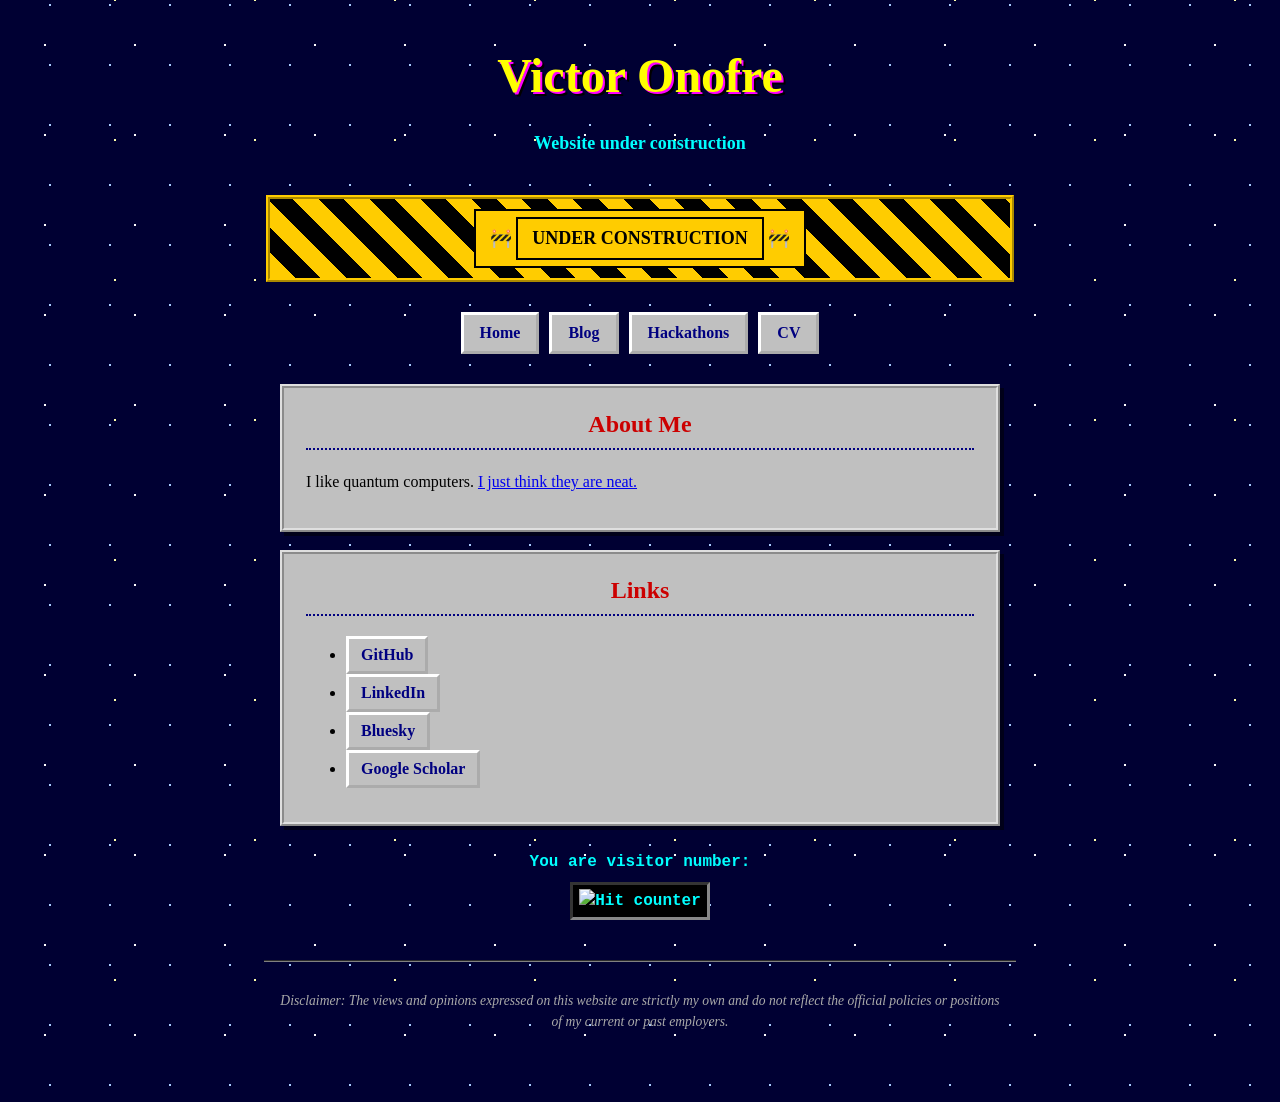
==== index.html @ 240b8e5d "add the banner and counter" ====
<!DOCTYPE html>
<html lang="en">
<head>
    <meta charset="UTF-8">
    <meta name="viewport" content="width=device-width, initial-scale=1.0">
    <title>My Personal Website</title>
    <link rel="stylesheet" href="style.css">

    <script data-goatcounter="https://victor-onofre.goatcounter.com/count"
        async src="//gc.zgo.at/count.js"></script>
</head>
<body>
    <header>
        <h1>Victor Onofre </h1>
        <p> Website under construction </p>
    </header>

    <div class="under-construction">
        <span>🚧 <span class="blink">UNDER CONSTRUCTION</span> 🚧</span>
    </div>

<nav>
        <a href="index.html">Home</a> 
        <a href="blog.html">Blog</a>
        <a href="hackathons.html">Hackathons</a>
        <a href="cv.html">CV</a>
</nav>
    <main>
        <section>
            <h2>About Me</h2>
            <p>I like quantum computers. <a href="https://www.youtube.com/watch?v=J2eud_tEIj8", class="plain-link"> I just think they are neat.</a> </p>
        </section>


        <section>
            <h2>Links</h2>
            <ul>
                <li><a href="https://github.com/victor-onofre">GitHub</a></li>
                <li><a href="https://www.linkedin.com/in/victor-onofre-a9b1371a7/">LinkedIn</a></li>
                <li><a href="https://bsky.app/profile/victoronofre.bsky.social">Bluesky</a></li>
                <li><a href="https://scholar.google.com/citations?user=_mpWtx4AAAAJ&hl=en">Google Scholar</a></li>
            </ul>
        </section>
    </main>

    <div class="visitor-counter">
        <p>You are visitor number:</p>
        <img src="https://victor-onofre.goatcounter.com/counter/TOTAL.svg"
             alt="Hit counter">
    </div>

       <!-- Footer Section -->
    <footer>
        <p>Disclaimer: The views and opinions expressed on this website are strictly my own and do not reflect the official policies or positions of my current or past employers.</p>
    </footer>
</body>
</html>
---- style.css ----
/* =========================================================
   VICTOR ONOFRE — GEOCITIES / 90s PERSONAL HOMEPAGE THEME
   Pure CSS. Works with the existing HTML on every page.
   ========================================================= */

/* ---- Starfield background (no image asset needed) ---- */
body {
    font-family: 'Times New Roman', Times, serif;
    font-size: 16px;
    line-height: 1.5;
    color: #ffffff;
    margin: 0;
    padding: 20px 0 40px;

    background-color: #000033; /* deep space navy */
    background-image:
        radial-gradient(#ffffff 1px, transparent 1px),
        radial-gradient(#ffffaa 1px, transparent 1px),
        radial-gradient(#aaccff 1px, transparent 1px);
    background-size: 90px 90px, 140px 140px, 60px 60px;
    background-position: 0 0, 45px 70px, 20px 35px;
}

/* ---- Header: big centered title ---- */
header {
    text-align: center;
    padding: 10px 0 20px;
    border: none;
}

h1 {
    font-family: 'Comic Sans MS', 'Times New Roman', cursive;
    font-size: 48px;
    color: #ffff00; /* bright yellow */
    text-shadow: 2px 2px 0 #ff00ff, 4px 4px 0 #000000; /* magenta + drop shadow */
    margin: 10px 0;
}

header p {
    color: #00ffff;
    font-weight: bold;
    font-size: 18px;
}

/* ---- Main column: classic centered fixed width ---- */
main {
    max-width: 720px;
    margin: 0 auto;
}

/* ---- Content boxes as beveled "silver" panels ---- */
section,
.hackathon-entry {
    max-width: 720px;
    margin: 18px auto;
    padding: 18px 22px;
    background-color: #c0c0c0; /* Windows 95 silver */
    color: #000000;
    border: 4px ridge #dfdfdf; /* beveled outset look */
    border-radius: 0;
    box-shadow: 4px 4px 0 rgba(0, 0, 0, 0.5);
}

section p,
.hackathon-entry p {
    color: #000000;
}

/* ---- Headings inside content ---- */
h2 {
    font-family: 'Comic Sans MS', 'Times New Roman', cursive;
    color: #cc0000;
    text-align: center;
    border-bottom: 2px dotted #000080;
    padding-bottom: 6px;
    margin-top: 0;
}

h3 {
    font-family: 'Times New Roman', Times, serif;
    color: #000080;
}

/* ---- Links: the iconic 90s blue / purple underlined ---- */
a {
    color: #0000ee;
    text-decoration: underline;
}

a:visited {
    color: #551a8b;
}

a:hover {
    color: #ff0000;
    background-color: #ffff00;
}

/* ---- Navigation: horizontal row of beveled buttons ---- */
nav {
    position: static;       /* kill the old fixed sidebar */
    width: auto;
    height: auto;
    box-shadow: none;
    background: transparent;
    text-align: center;
    margin: 0 auto 10px;
    padding: 8px 0;
}

nav a {
    display: inline-block;
    margin: 4px 3px;
    padding: 6px 16px;
    color: #000080;
    font-family: 'Times New Roman', Times, serif;
    font-weight: bold;
    font-size: 16px;
    text-decoration: none;
    background-color: #c0c0c0;
    border: 3px outset #ffffff; /* classic raised button */
}

nav a:hover {
    color: #cc0000;
    background-color: #d8d8d8;
    border-style: inset; /* "pressed" on hover */
}

/* ---- "Read more" / button-style links inside sections ---- */
section a,
.download-btn {
    display: inline-block;
    padding: 4px 12px;
    background-color: #c0c0c0;
    color: #000080;
    border: 3px outset #ffffff;
    text-decoration: none;
    font-weight: bold;
}

section a:hover,
.download-btn:hover {
    border-style: inset;
    color: #cc0000;
    background-color: #d8d8d8;
}

/* Back-to-posts link at top of a post */
main > p > a {
    display: inline-block;
    margin-bottom: 20px;
}

/* ---- Horizontal rules ---- */
hr {
    border: none;
    border-top: 3px ridge #808080;
    margin: 16px 0;
}

/* ---- CV page ---- */
.job {
    border-bottom: 2px dashed #000080;
    padding-bottom: 12px;
    margin-bottom: 12px;
}

.job:last-child {
    border-bottom: none;
}

.job h3 {
    margin-bottom: 0;
    color: #000080;
}

.job p {
    margin-top: 4px;
    color: #333333;
}

.cv-skill-item {
    margin-bottom: 12px;
}

.cv-skill-item h3 {
    margin-bottom: 4px;
    color: #000080;
}

/* ---- Hackathon timeline entries ---- */
.hackathon-header {
    display: flex;
    justify-content: space-between;
    align-items: flex-start;
    flex-wrap: wrap;
}

.hackathon-title-group h3 {
    margin-top: 0;
    margin-bottom: 5px;
    display: inline-block;
    color: #000080;
}

.award-badge {
    background-color: #ffff00;
    color: #cc0000;
    padding: 2px 8px;
    border: 2px outset #ffffff;
    font-family: 'Comic Sans MS', sans-serif;
    font-size: 0.8em;
    font-weight: bold;
    margin-left: 10px;
    vertical-align: middle;
}

.hackathon-meta {
    text-align: right;
    color: #333333;
    font-size: 0.9em;
    font-style: italic;
    min-width: 150px;
}

.hackathon-host {
    margin-top: 0;
    margin-bottom: 10px;
    color: #000000;
    font-weight: bold;
}

/* ---- Paper reading-list cards (blog posts) ---- */
.paper-entry {
    background-color: #ffffcc; /* legal-pad yellow "note paper" */
    color: #000000;
    border: 3px ridge #dfdf9f;
    border-left: 6px solid #cc0000;
    padding: 16px 22px;
    margin-bottom: 24px;
    box-shadow: 4px 4px 0 rgba(0, 0, 0, 0.4);
}

.paper-entry h3 {
    margin-bottom: 10px;
    color: #cc0000;
    font-size: 1.2em;
}

.paper-entry ul {
    margin-top: 10px;
    padding-left: 25px;
}

.paper-entry li {
    margin-bottom: 12px;
    line-height: 1.6;
    color: #000000;
}

/* ---- Victor's personal comment callouts ---- */
.victor-comment {
    background-color: #ffffaa; /* sticky-note yellow */
    border: 2px dashed #cc0000;
    border-left: 6px solid #cc0000;
    padding: 12px 15px;
    margin-top: 15px;
    font-style: italic;
    color: #333333;
}

.victor-comment strong {
    color: #cc0000;
    font-style: normal;
}

/* ---- Plain inline link (overrides the button styling) ---- */
a.plain-link {
    display: inline;
    padding: 0;
    margin: 0;
    background: transparent;
    border: none;
    color: #0000ee;
    font-weight: normal;
    text-decoration: underline;
}

a.plain-link:visited {
    color: #551a8b;
}

a.plain-link:hover {
    color: #ff0000;
    background-color: #ffff00;
}

/* ---- "Under Construction" barricade banner ---- */
.under-construction {
    max-width: 720px;
    margin: 0 auto 18px;
    padding: 10px;
    text-align: center;
    font-family: 'Comic Sans MS', 'Times New Roman', cursive;
    font-weight: bold;
    font-size: 18px;
    color: #000000;
    background: repeating-linear-gradient(
        45deg,
        #ffcc00,
        #ffcc00 18px,
        #000000 18px,
        #000000 36px
    );
    border: 4px ridge #ffcc00;
}

.under-construction span {
    display: inline-block;
    padding: 6px 14px;
    background-color: #ffcc00;
    border: 2px solid #000000;
}

/* Classic <blink> effect, recreated with CSS */
.blink {
    animation: blink 1s steps(2, start) infinite;
}

@keyframes blink {
    to {
        visibility: hidden;
    }
}

/* ---- Hit counter (odometer look) ---- */
.visitor-counter {
    max-width: 720px;
    margin: 24px auto 0;
    text-align: center;
    color: #00ffff;
    font-family: 'Courier New', Courier, monospace;
    font-weight: bold;
}

.visitor-counter p {
    margin: 0 0 8px;
}

.visitor-counter img {
    background-color: #000000;
    border: 3px inset #888888;
    padding: 4px 6px;
    vertical-align: middle;
}

/* ---- Footer / disclaimer ---- */
footer {
    text-align: center;
    margin: 40px auto 0;
    padding: 16px;
    max-width: 720px;
    color: #aaaaaa;
    font-size: 0.85em;
    font-style: italic;
    border-top: 2px groove #808080;
}

/* ---- Mobile: stack the buttons, keep it readable ---- */
@media (max-width: 768px) {
    body {
        padding: 10px 0 30px;
    }

    h1 {
        font-size: 34px;
    }

    section,
    .hackathon-entry,
    main {
        max-width: 92%;
    }
}
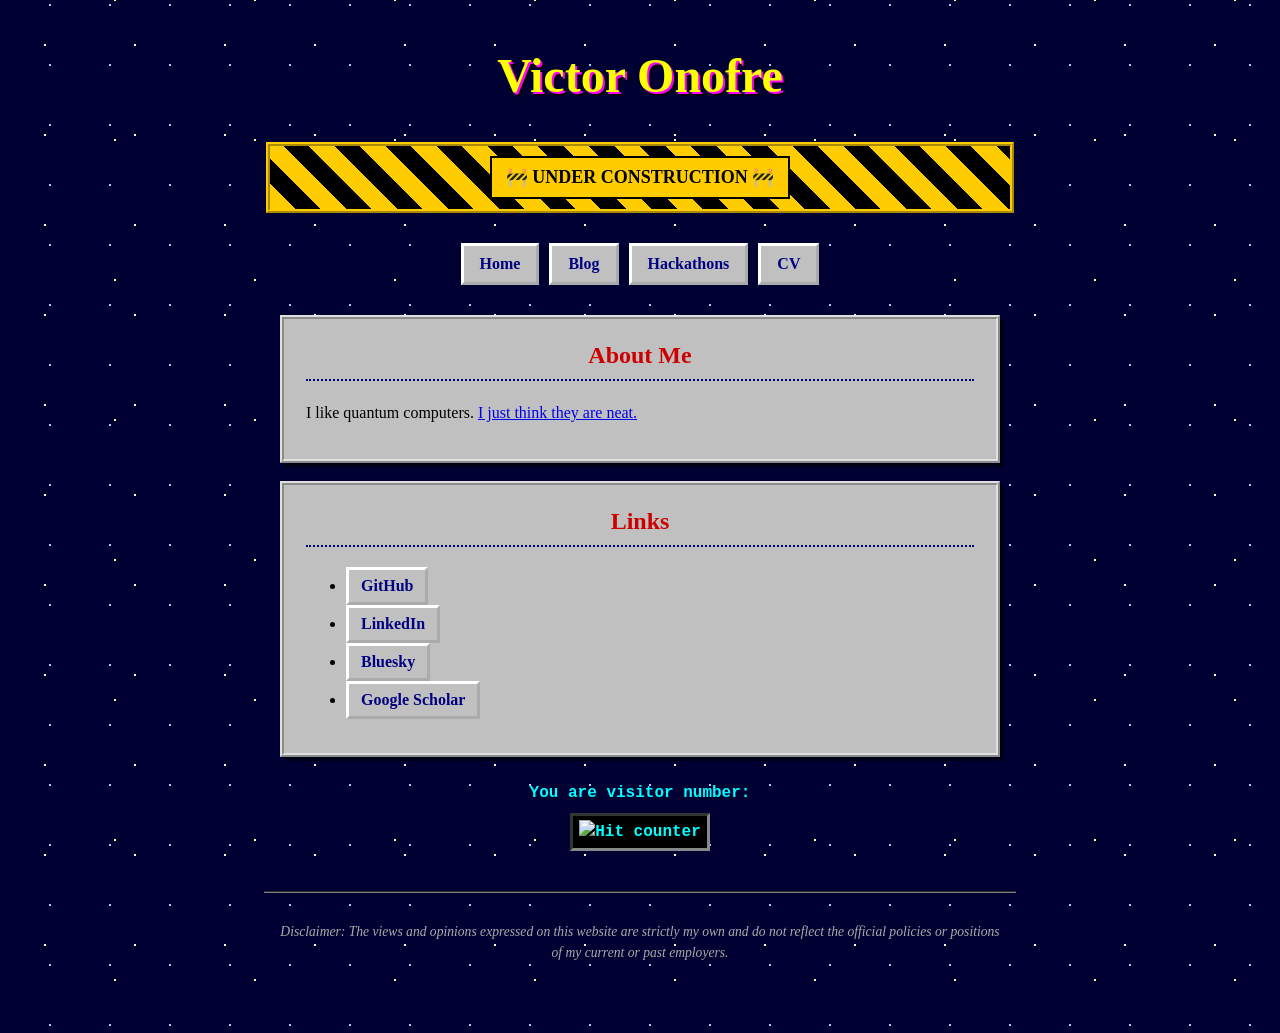
==== commit 83a8566d: "move banner to center" ====
--- a/index.html
+++ b/index.html
@@ -12,7 +12,6 @@
 <body>
     <header>
         <h1>Victor Onofre </h1>
-        <p> Website under construction </p>
     </header>
 
     <div class="under-construction">
--- a/style.css
+++ b/style.css
@@ -298,10 +298,11 @@
 
 /* ---- "Under Construction" barricade banner ---- */
 .under-construction {
+    display: flex;
+    justify-content: center;
     max-width: 720px;
     margin: 0 auto 18px;
     padding: 10px;
-    text-align: center;
     font-family: 'Comic Sans MS', 'Times New Roman', cursive;
     font-weight: bold;
     font-size: 18px;
@@ -316,8 +317,7 @@
     border: 4px ridge #ffcc00;
 }
 
-.under-construction span {
-    display: inline-block;
+.under-construction > span {
     padding: 6px 14px;
     background-color: #ffcc00;
     border: 2px solid #000000;
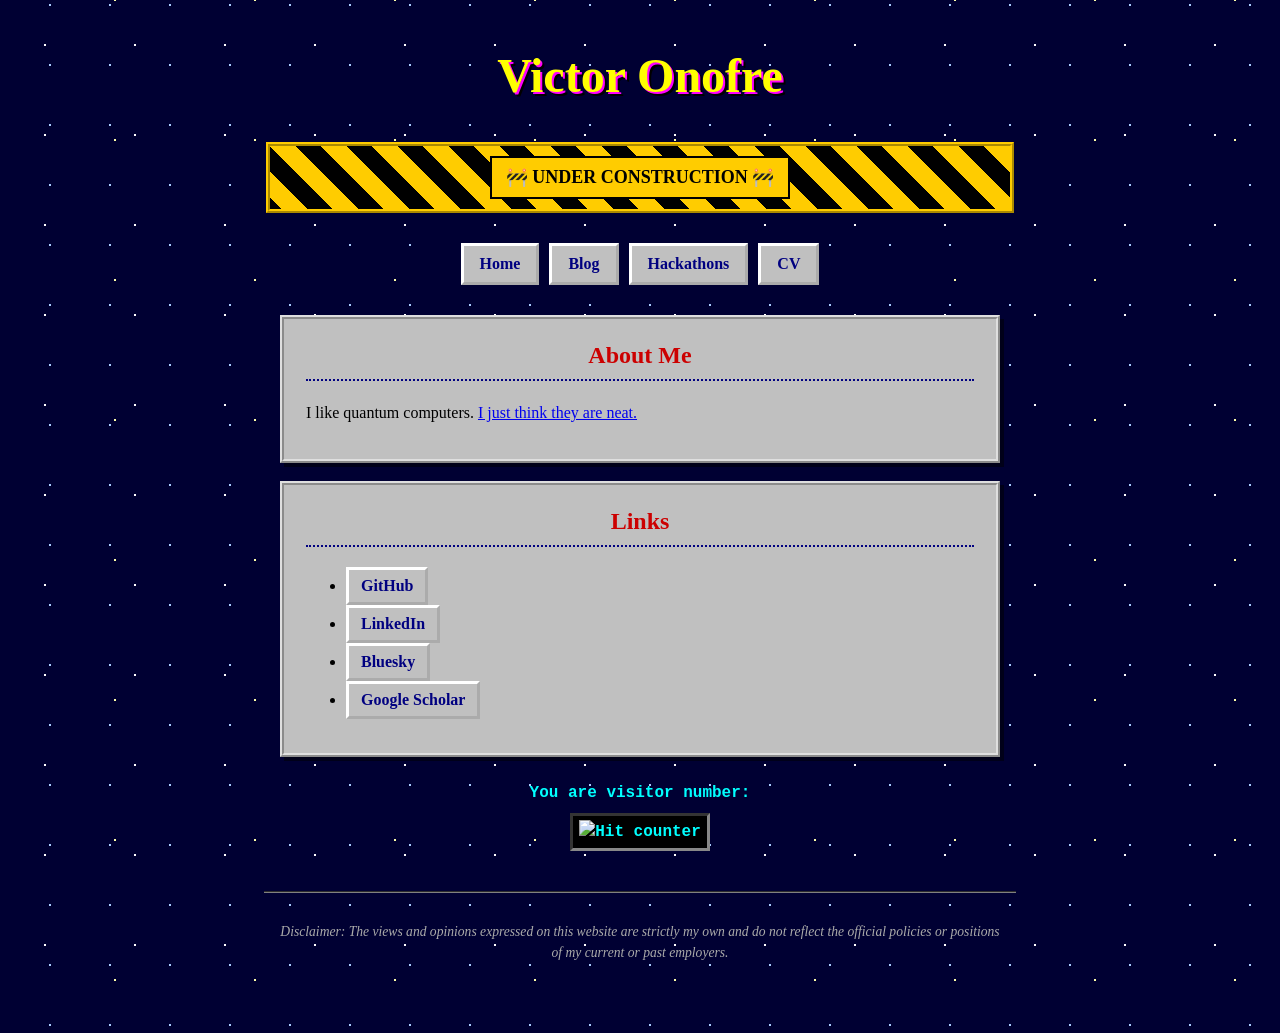
==== commit 20378dc3: "delete the blinking of the banner" ====
--- a/index.html
+++ b/index.html
@@ -15,7 +15,7 @@
     </header>
 
     <div class="under-construction">
-        <span>🚧 <span class="blink">UNDER CONSTRUCTION</span> 🚧</span>
+        <span>🚧 UNDER CONSTRUCTION 🚧</span>
     </div>
 
 <nav>
--- a/style.css
+++ b/style.css
@@ -314,24 +314,22 @@
         #000000 18px,
         #000000 36px
     );
+    background-size: 51px 51px; /* sqrt(2) * 36px, so the loop is seamless */
     border: 4px ridge #ffcc00;
+    animation: barricade-slide 2s linear infinite;
+}
+
+/* Stripes drift like a moving construction conveyor */
+@keyframes barricade-slide {
+    to {
+        background-position: 51px 0;
+    }
 }
 
 .under-construction > span {
     padding: 6px 14px;
     background-color: #ffcc00;
     border: 2px solid #000000;
-}
-
-/* Classic <blink> effect, recreated with CSS */
-.blink {
-    animation: blink 1s steps(2, start) infinite;
-}
-
-@keyframes blink {
-    to {
-        visibility: hidden;
-    }
 }
 
 /* ---- Hit counter (odometer look) ---- */
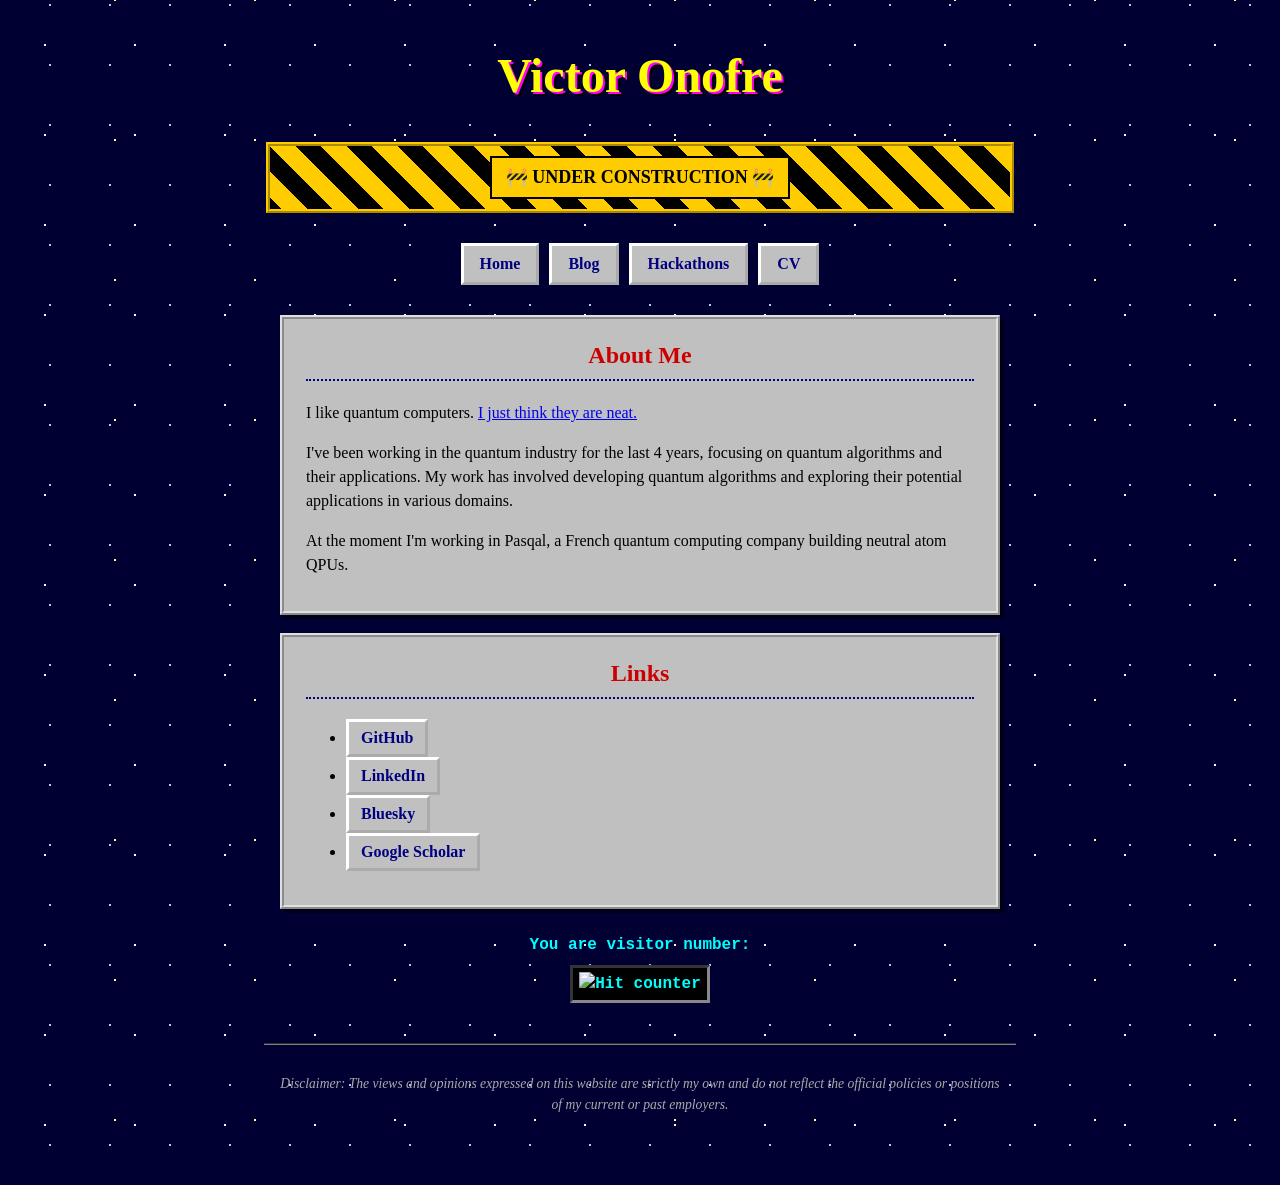
==== commit 4296a888: "update bio" ====
--- a/index.html
+++ b/index.html
@@ -28,6 +28,8 @@
         <section>
             <h2>About Me</h2>
             <p>I like quantum computers. <a href="https://www.youtube.com/watch?v=J2eud_tEIj8", class="plain-link"> I just think they are neat.</a> </p>
+            <p>I've been working in the quantum industry for the last 4 years, focusing on quantum algorithms and their applications. My work has involved developing quantum algorithms and exploring their potential applications in various domains.</p>
+            <p>At the moment I'm working in Pasqal, a French quantum computing company building neutral atom QPUs.</p>
         </section>
 
 
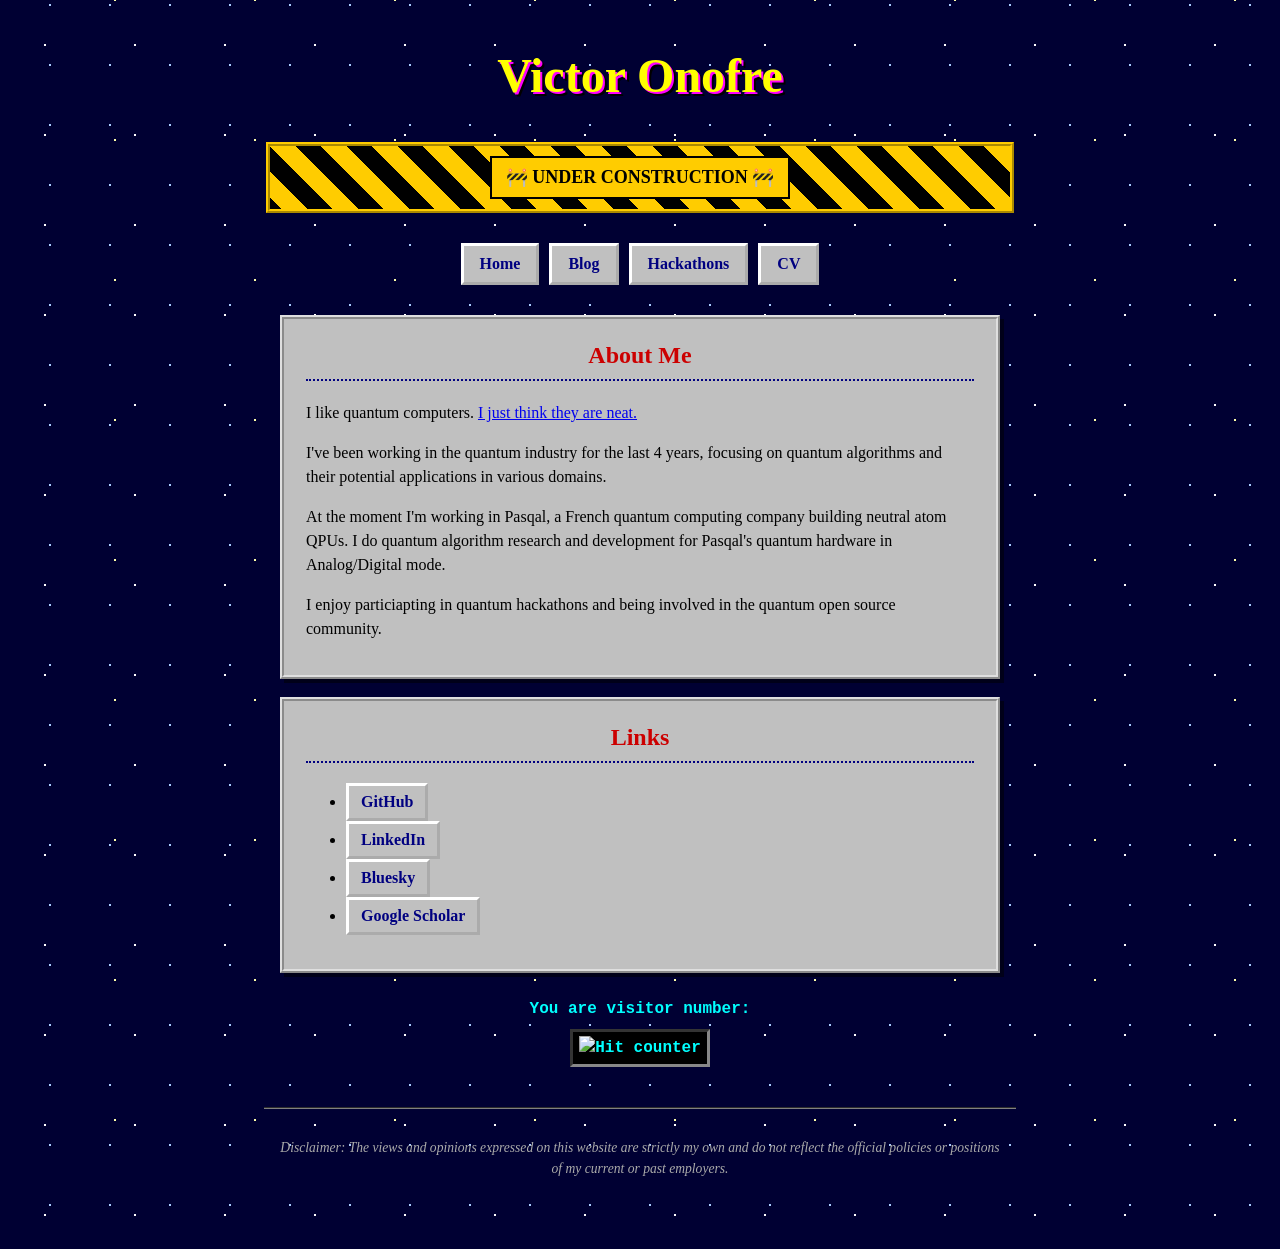
==== commit 45bc561e: "update blog" ====
--- a/index.html
+++ b/index.html
@@ -28,8 +28,9 @@
         <section>
             <h2>About Me</h2>
             <p>I like quantum computers. <a href="https://www.youtube.com/watch?v=J2eud_tEIj8", class="plain-link"> I just think they are neat.</a> </p>
-            <p>I've been working in the quantum industry for the last 4 years, focusing on quantum algorithms and their applications. My work has involved developing quantum algorithms and exploring their potential applications in various domains.</p>
-            <p>At the moment I'm working in Pasqal, a French quantum computing company building neutral atom QPUs.</p>
+            <p>I've been working in the quantum industry for the last 4 years, focusing on quantum algorithms and their potential applications in various domains.</p>
+            <p>At the moment I'm working in Pasqal, a French quantum computing company building neutral atom QPUs. I do quantum algorithm research and development for Pasqal's quantum hardware in Analog/Digital mode.</p>
+            <p>I enjoy particiapting in quantum hackathons and being involved in the quantum open source community.</p>
         </section>
 
 
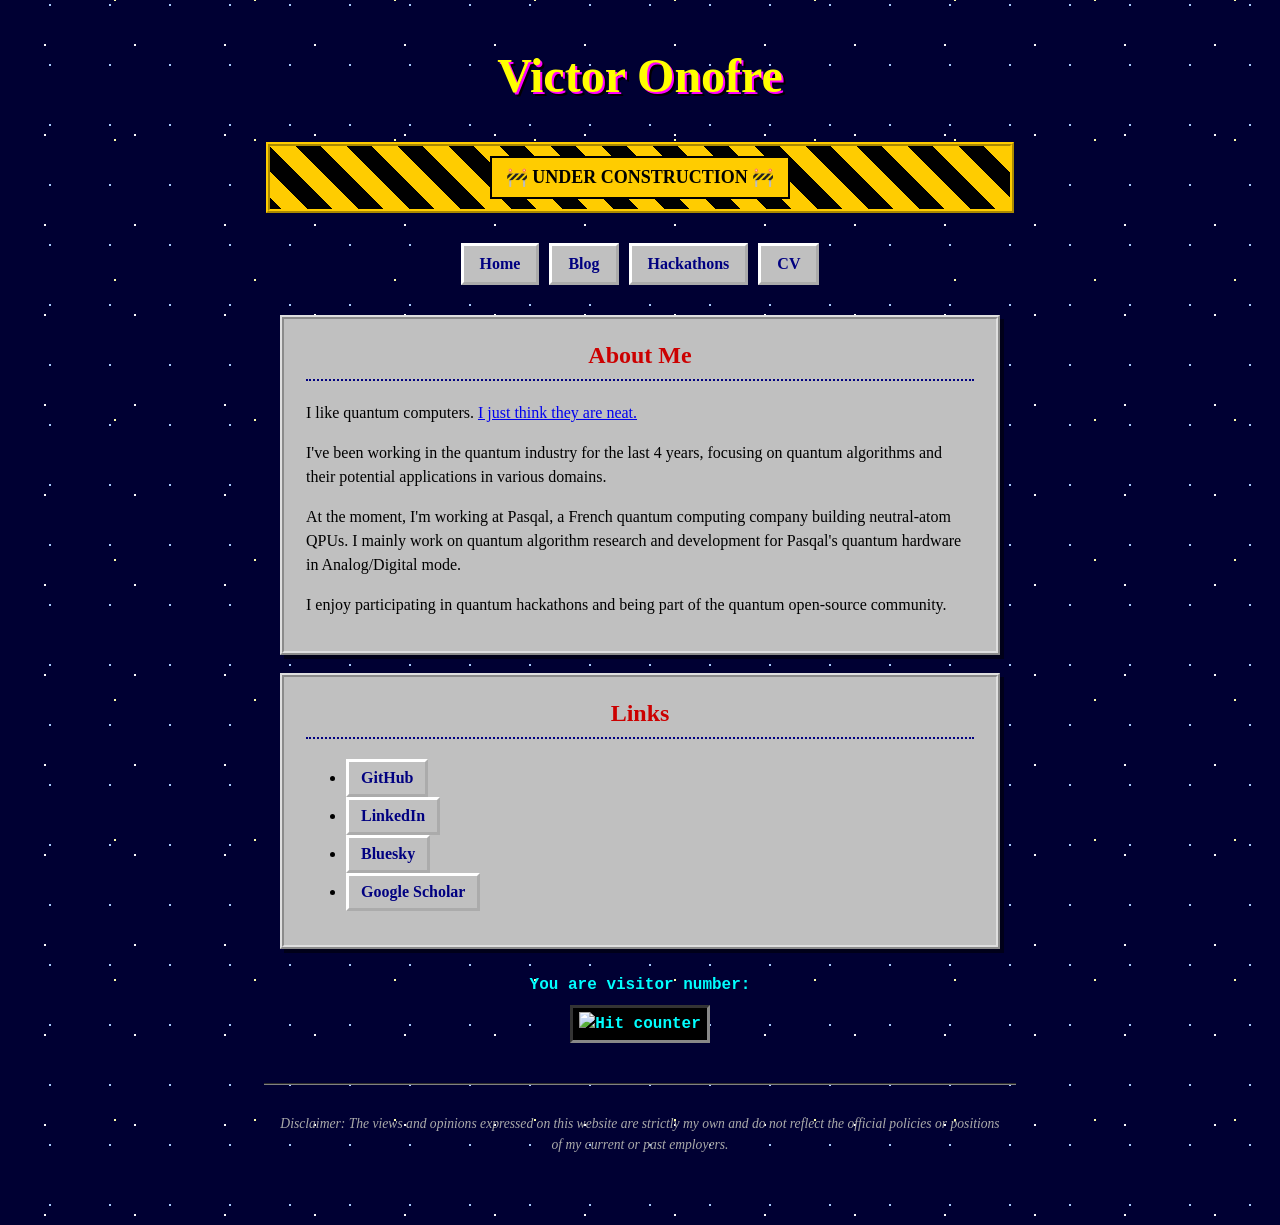
==== commit d0af30b9: "fixex index text" ====
--- a/index.html
+++ b/index.html
@@ -29,8 +29,8 @@
             <h2>About Me</h2>
             <p>I like quantum computers. <a href="https://www.youtube.com/watch?v=J2eud_tEIj8", class="plain-link"> I just think they are neat.</a> </p>
             <p>I've been working in the quantum industry for the last 4 years, focusing on quantum algorithms and their potential applications in various domains.</p>
-            <p>At the moment I'm working in Pasqal, a French quantum computing company building neutral atom QPUs. I do quantum algorithm research and development for Pasqal's quantum hardware in Analog/Digital mode.</p>
-            <p>I enjoy particiapting in quantum hackathons and being involved in the quantum open source community.</p>
+            <p>At the moment, I'm working at Pasqal, a French quantum computing company building neutral-atom QPUs. I mainly work on quantum algorithm research and development for Pasqal's quantum hardware in Analog/Digital mode.</p>
+            <p>I enjoy participating in quantum hackathons and being part of the quantum open-source community.</p>
         </section>
 
 
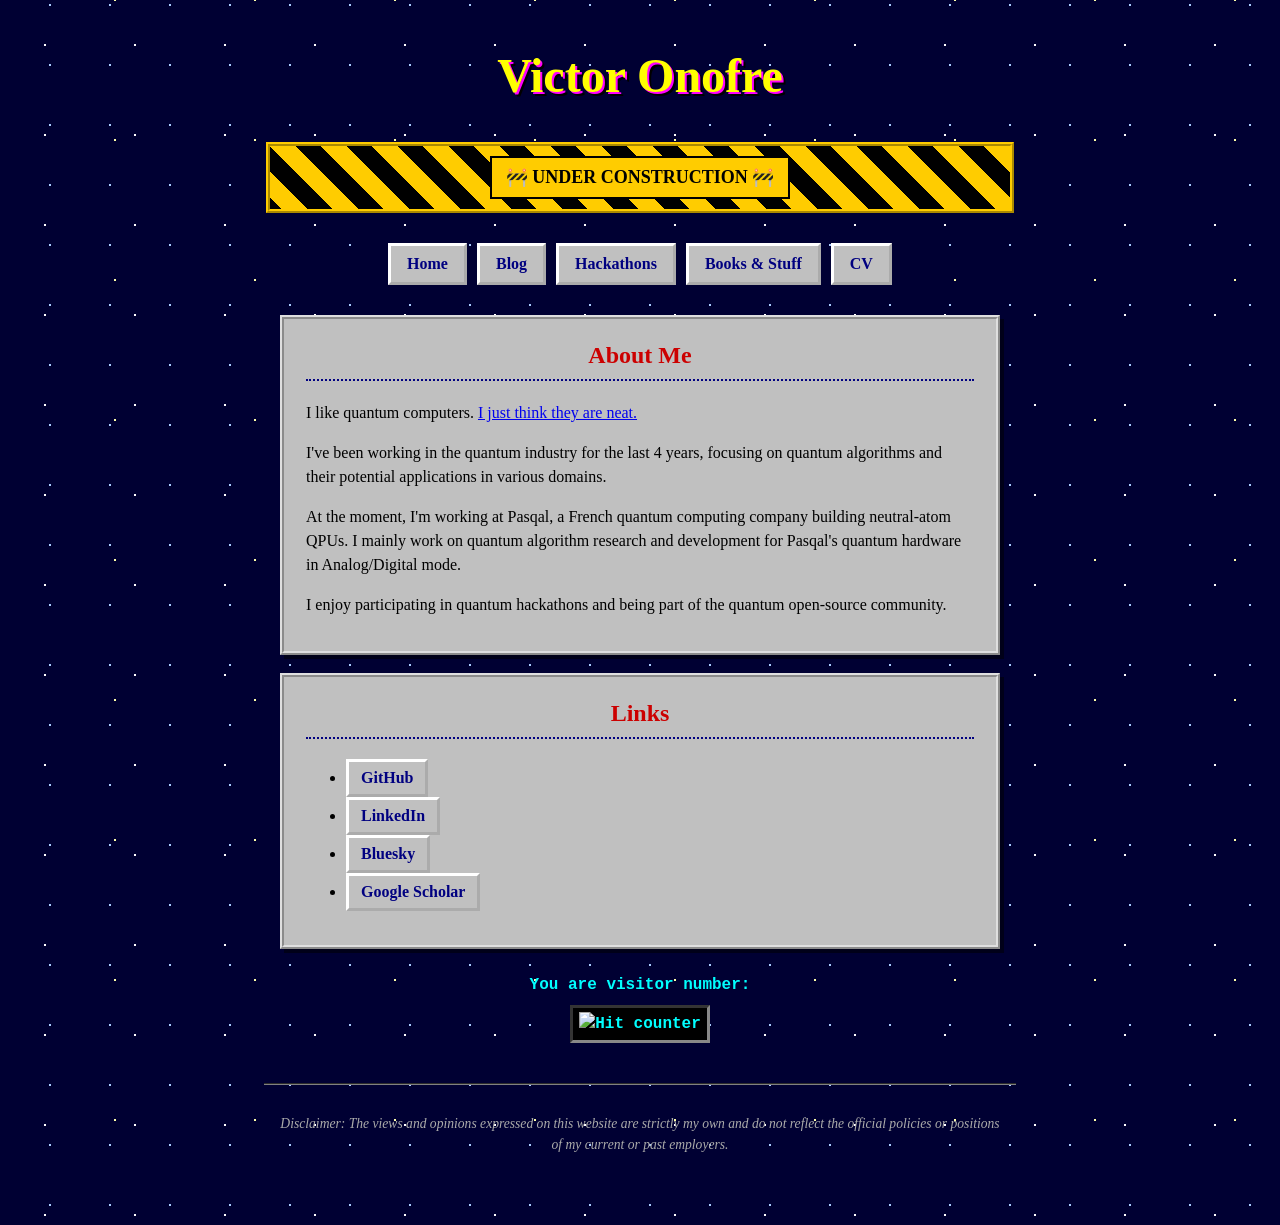
==== commit 2758551f: "new books page" ====
--- a/index.html
+++ b/index.html
@@ -22,6 +22,7 @@
         <a href="index.html">Home</a> 
         <a href="blog.html">Blog</a>
         <a href="hackathons.html">Hackathons</a>
+        <a href="books.html">Books & Stuff</a>
         <a href="cv.html">CV</a>
 </nav>
     <main>
--- a/style.css
+++ b/style.css
@@ -275,6 +275,37 @@
     font-style: normal;
 }
 
+/* ---- Book opinion cards ---- */
+.book-entry {
+    background-color: #fff0f5; /* soft "paperback" pink-white */
+    color: #000000;
+    border: 3px ridge #dfb0c0;
+    border-left: 6px solid #cc0000;
+    padding: 16px 22px;
+    margin-bottom: 24px;
+    box-shadow: 4px 4px 0 rgba(0, 0, 0, 0.4);
+}
+
+.book-entry h3 {
+    margin-top: 0;
+    margin-bottom: 6px;
+    color: #cc0000;
+    font-size: 1.2em;
+}
+
+.book-meta {
+    margin-top: 0;
+    margin-bottom: 10px;
+    color: #333333;
+    font-style: italic;
+}
+
+.book-rating {
+    color: #cc8800;
+    font-style: normal;
+    letter-spacing: 2px;
+}
+
 /* ---- Plain inline link (overrides the button styling) ---- */
 a.plain-link {
     display: inline;
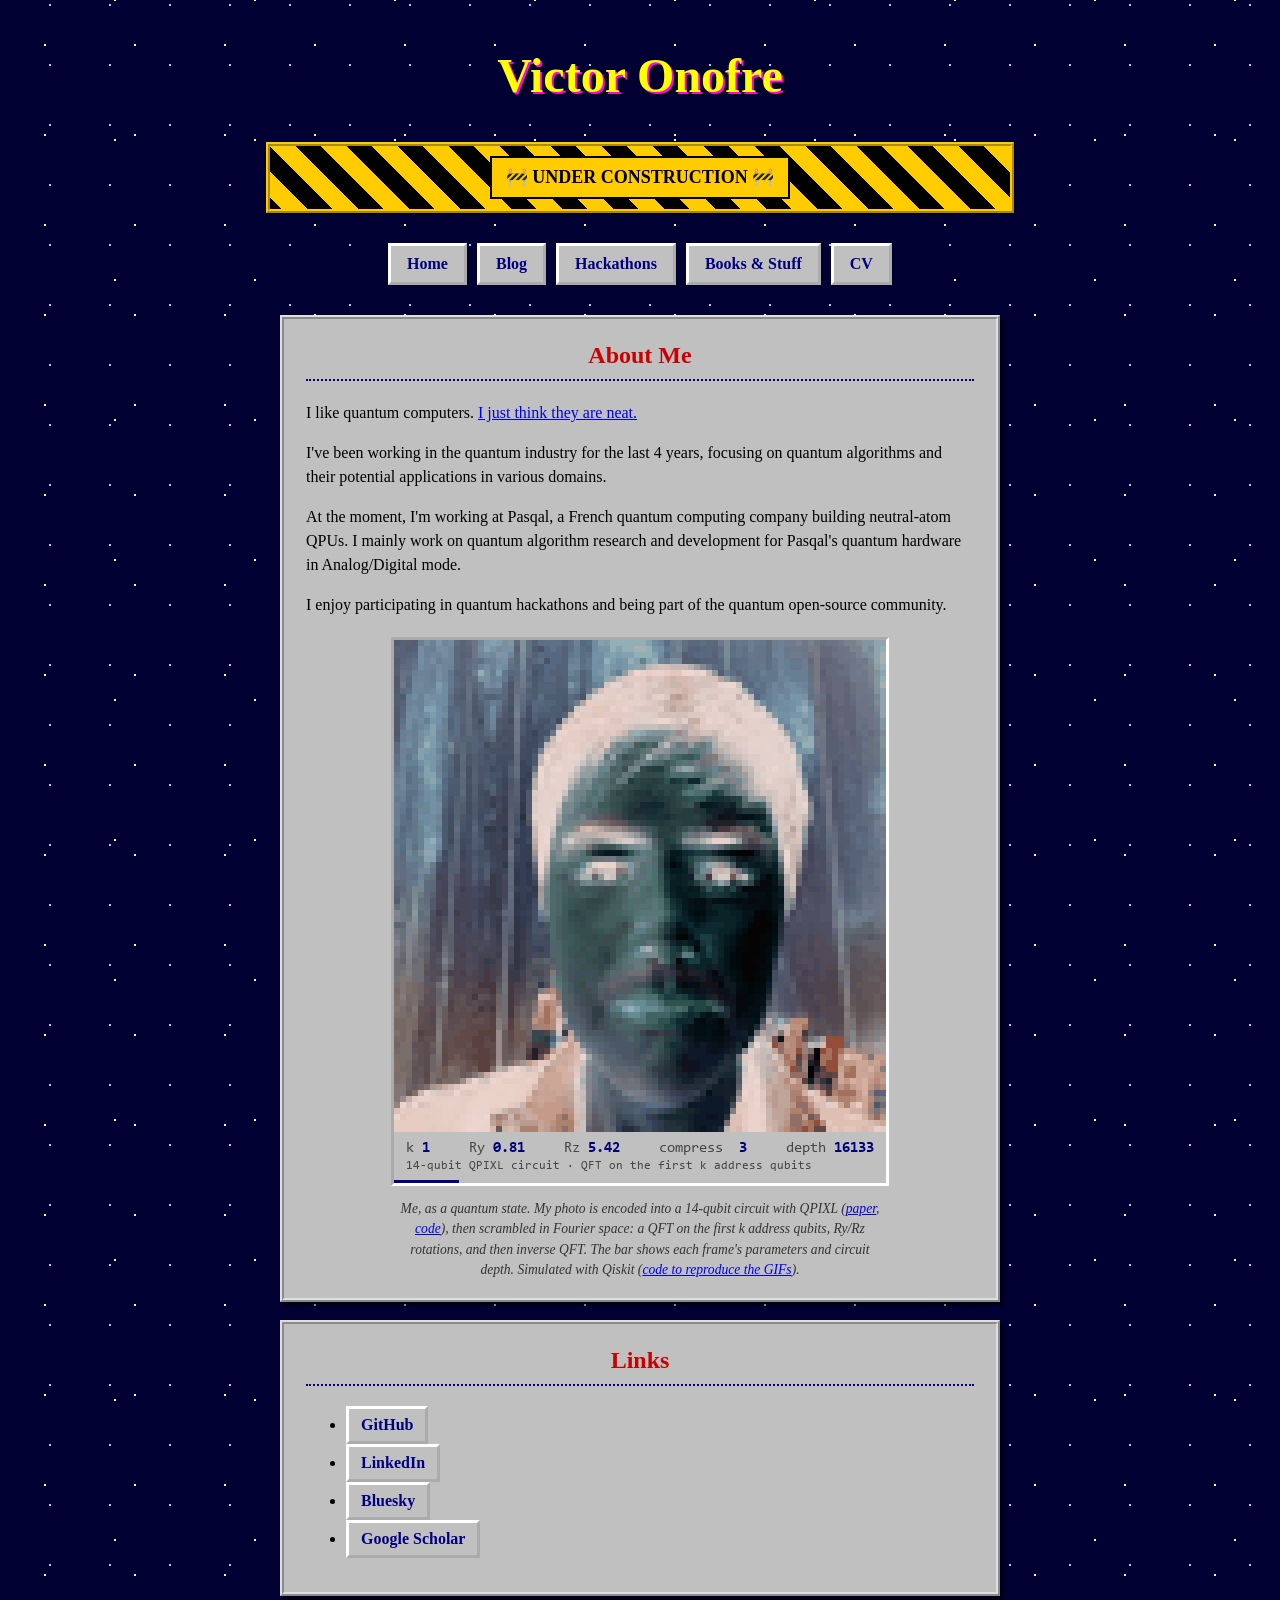
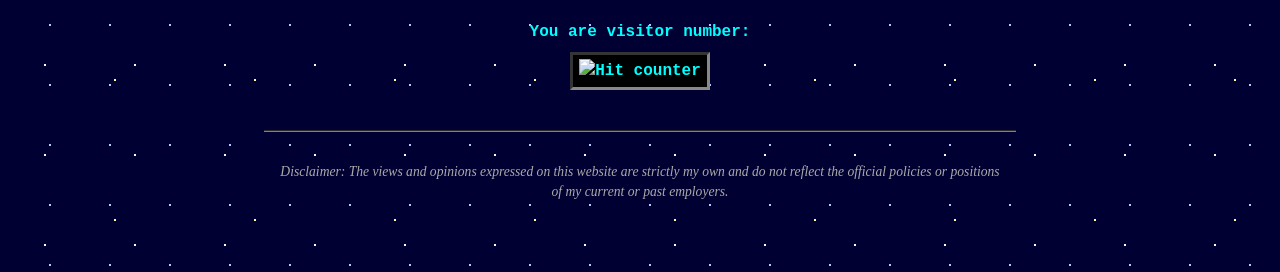
==== commit 969af643: "add gif to about me section" ====
--- a/index.html
+++ b/index.html
@@ -32,6 +32,18 @@
             <p>I've been working in the quantum industry for the last 4 years, focusing on quantum algorithms and their potential applications in various domains.</p>
             <p>At the moment, I'm working at Pasqal, a French quantum computing company building neutral-atom QPUs. I mainly work on quantum algorithm research and development for Pasqal's quantum hardware in Analog/Digital mode.</p>
             <p>I enjoy participating in quantum hackathons and being part of the quantum open-source community.</p>
+            <figure class="qft-photo">
+                <img src="images/photo_qft_web.webp" width="492" height="543"
+                     alt="Animated pixel-art photo of Victor that dissolves into stripes and noise as quantum rotations are applied">
+                <figcaption>
+                    Me, as a quantum state. My photo is encoded into a 14-qubit circuit with QPIXL
+                    (<a href="https://www.nature.com/articles/s41598-022-11024-y" class="plain-link">paper</a>,
+                    <a href="https://github.com/HeidelbergQuantum/ParallelQPIXL" class="plain-link">code</a>), then scrambled in
+                    Fourier space: a QFT on the first <i>k</i> address qubits, Ry/Rz rotations, and then inverse QFT.
+                    The bar shows each frame's parameters and circuit depth. Simulated with Qiskit
+                    (<a href="https://github.com/victor-onofre/quantum_gifs" class="plain-link">code to reproduce the GIFs</a>).
+                </figcaption>
+            </figure>
         </section>
 
 
--- a/style.css
+++ b/style.css
@@ -276,6 +276,50 @@
 }
 
 /* ---- Book opinion cards ---- */
+.genre-group {
+    margin-top: 32px;
+}
+
+.book-genre {
+    display: flex;
+    align-items: center;
+    margin-bottom: 14px;
+    padding: 12px 18px;
+    background-color: #cc0000;
+    color: #ffffff;
+    font-size: 1.15em;
+    font-weight: bold;
+    text-transform: uppercase;
+    letter-spacing: 2px;
+    border: 3px ridge #dfb0c0;
+    border-left: 6px solid #800000;
+    box-shadow: 4px 4px 0 rgba(0, 0, 0, 0.4);
+    cursor: pointer;
+    list-style: none; /* hide default disclosure marker (Firefox) */
+    user-select: none;
+}
+
+.book-genre::-webkit-details-marker {
+    display: none; /* hide default disclosure marker (Safari/Chrome) */
+}
+
+.book-genre::before {
+    content: "\25B6"; /* ▶ collapsed */
+    display: inline-block;
+    margin-right: 12px;
+    color: #ffffff;
+    font-size: 0.8em;
+    transition: transform 0.15s ease;
+}
+
+.genre-group[open] > .book-genre::before {
+    transform: rotate(90deg); /* ▼ expanded */
+}
+
+.book-genre:hover {
+    background-color: #a30000;
+}
+
 .book-entry {
     background-color: #fff0f5; /* soft "paperback" pink-white */
     color: #000000;
@@ -301,9 +345,47 @@
 }
 
 .book-rating {
-    color: #cc8800;
+    --rating: 0; /* 0 to 5, halves allowed e.g. 3.5 */
+    display: inline-block;
+    position: relative;
     font-style: normal;
-    letter-spacing: 2px;
+    line-height: 1;
+    color: #b0b0b0; /* empty-star grey */
+}
+
+.book-rating::before {
+    content: "★★★★★";
+}
+
+.book-rating::after {
+    content: "★★★★★";
+    color: #cc8800; /* filled-star gold */
+    position: absolute;
+    top: 0;
+    left: 0;
+    overflow: hidden;
+    white-space: nowrap;
+    width: calc(var(--rating) / 5 * 100%);
+}
+
+/* ---- Animated QFT photo in About Me ---- */
+.qft-photo {
+    margin: 20px auto 0;
+    text-align: center;
+}
+
+.qft-photo img {
+    max-width: 100%;
+    height: auto;
+    border: 3px inset #ffffff;
+}
+
+.qft-photo figcaption {
+    max-width: 492px;
+    margin: 6px auto 0;
+    font-size: 0.85em;
+    font-style: italic;
+    color: #333333;
 }
 
 /* ---- Plain inline link (overrides the button styling) ---- */
